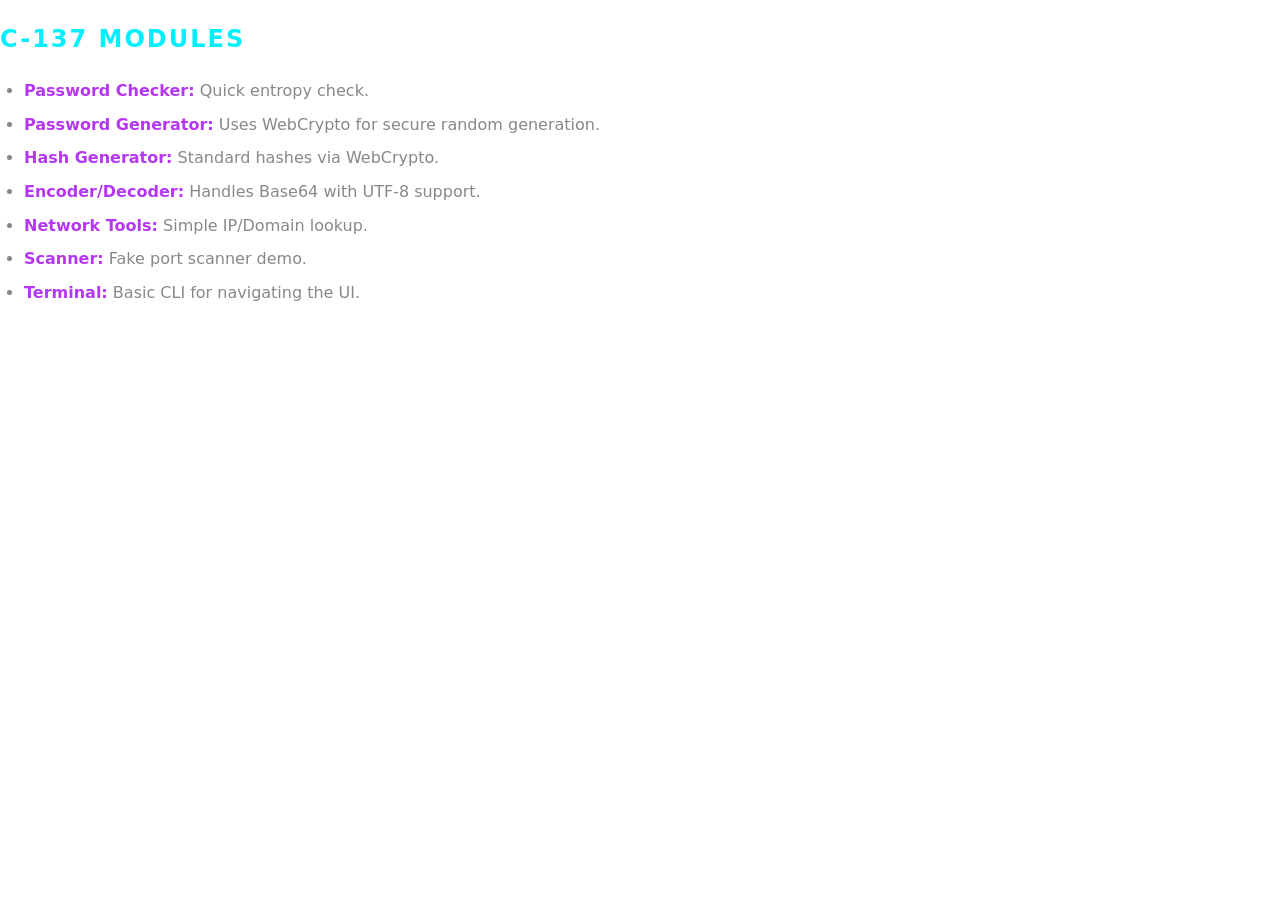
==== pages/about.html @ 54a9eb03 "Initial commit" ====
<!DOCTYPE html>
<html lang="en">
<head>
  <meta charset="UTF-8">
  <style>
    body {
      font-family: 'Inter', system-ui, sans-serif;
      color: #e0e0e0;
      background-color: transparent;
      padding: 0;
      margin: 0;
      line-height: 1.6;
    }
    h2 { color: #00f0ff; text-transform: uppercase; letter-spacing: 2px; }
    ul { padding-left: 1.5rem; color: #888; }
    li { margin-bottom: 0.5rem; }
    strong { color: #b537f2; }
  </style>
</head>
<body>
  <h2>C-137 Modules</h2>
  <ul>
    <li><strong>Password Checker:</strong> Quick entropy check.</li>
    <li><strong>Password Generator:</strong> Uses WebCrypto for secure random generation.</li>
    <li><strong>Hash Generator:</strong> Standard hashes via WebCrypto.</li>
    <li><strong>Encoder/Decoder:</strong> Handles Base64 with UTF-8 support.</li>
    <li><strong>Network Tools:</strong> Simple IP/Domain lookup.</li>
    <li><strong>Scanner:</strong> Fake port scanner demo.</li>
    <li><strong>Terminal:</strong> Basic CLI for navigating the UI.</li>
  </ul>
</body>
</html>
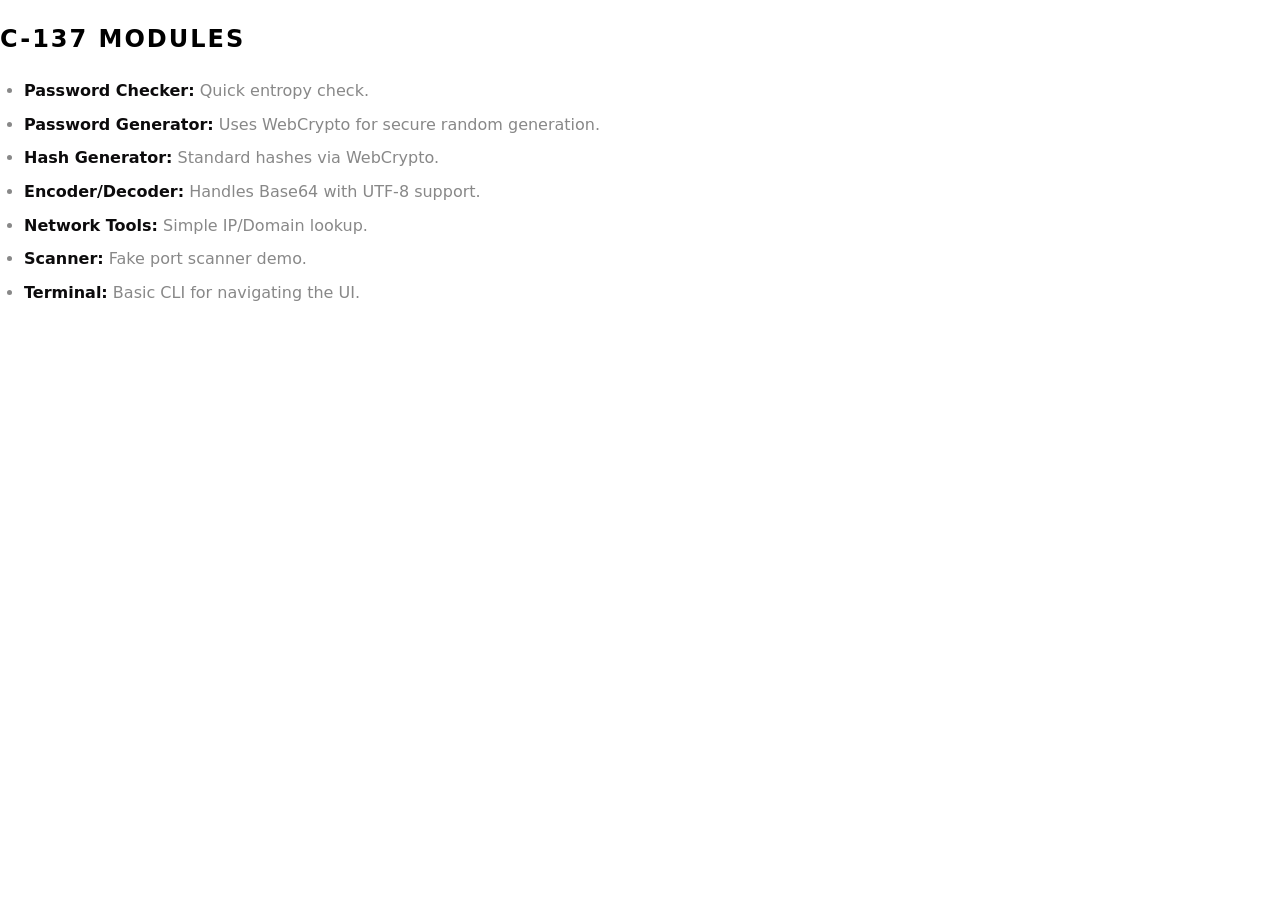
==== commit 23c9d697: "Updating the House UI" ====
--- a/pages/about.html
+++ b/pages/about.html
@@ -11,10 +11,10 @@
       margin: 0;
       line-height: 1.6;
     }
-    h2 { color: #00f0ff; text-transform: uppercase; letter-spacing: 2px; }
+    h2 { color: #000000; text-transform: uppercase; letter-spacing: 2px; }
     ul { padding-left: 1.5rem; color: #888; }
     li { margin-bottom: 0.5rem; }
-    strong { color: #b537f2; }
+    strong { color: #0c0b0c; }
   </style>
 </head>
 <body>
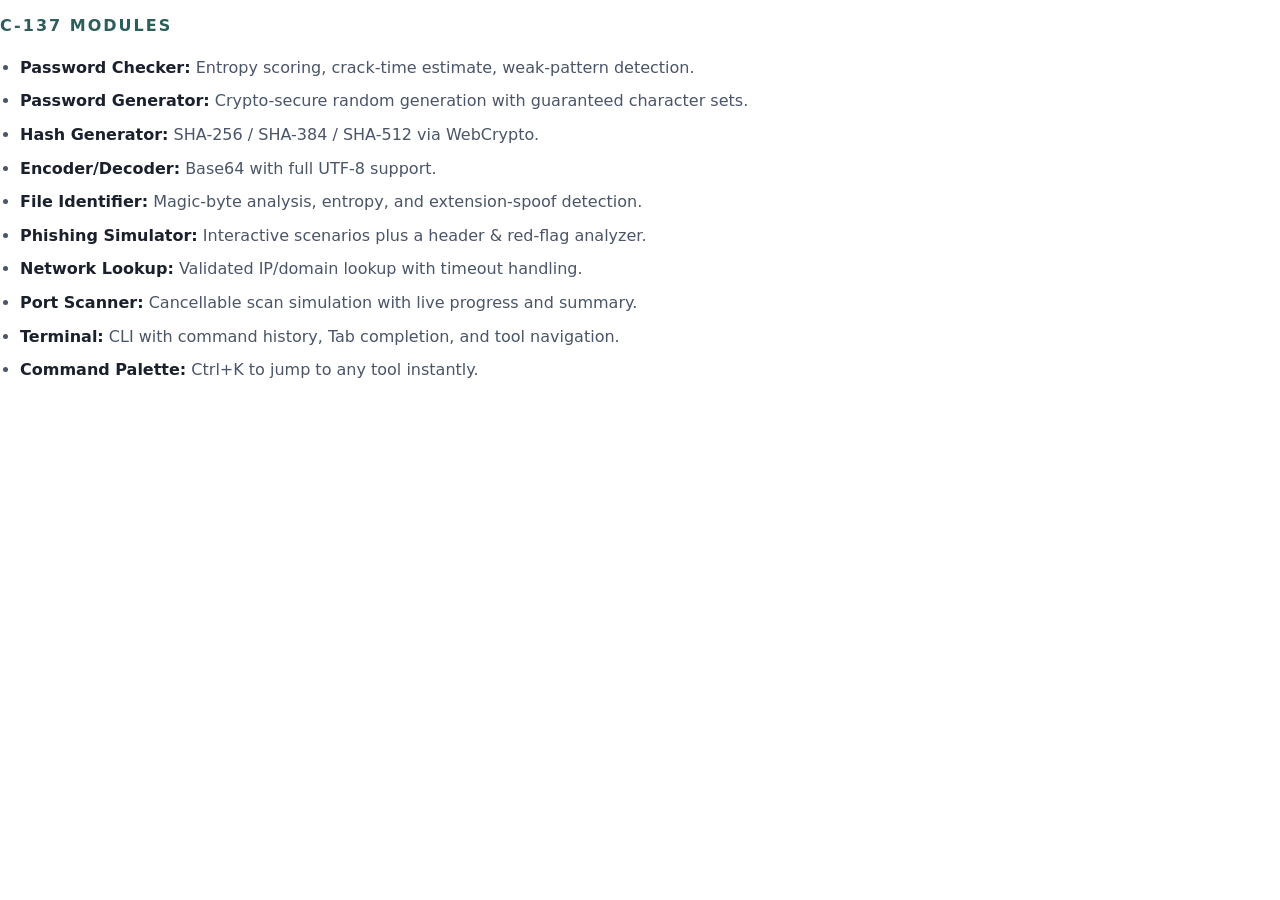
==== commit cd304cfd: "refactor: clean up codebase and improve documentation" ====
--- a/pages/about.html
+++ b/pages/about.html
@@ -5,28 +5,36 @@
   <style>
     body {
       font-family: 'Inter', system-ui, sans-serif;
-      color: #e0e0e0;
+      color: var(--text-main, #1A202C);
       background-color: transparent;
       padding: 0;
       margin: 0;
       line-height: 1.6;
     }
-    h2 { color: #000000; text-transform: uppercase; letter-spacing: 2px; }
-    ul { padding-left: 1.5rem; color: #888; }
+    h2 {
+      color: var(--accent-purple, #2D5E5B);
+      text-transform: uppercase;
+      letter-spacing: 2px;
+      font-size: 1rem;
+    }
+    ul { padding-left: 1.25rem; color: var(--text-muted, #4A5568); }
     li { margin-bottom: 0.5rem; }
-    strong { color: #0c0b0c; }
+    strong { color: var(--text-main, #1A202C); }
   </style>
 </head>
 <body>
   <h2>C-137 Modules</h2>
   <ul>
-    <li><strong>Password Checker:</strong> Quick entropy check.</li>
-    <li><strong>Password Generator:</strong> Uses WebCrypto for secure random generation.</li>
-    <li><strong>Hash Generator:</strong> Standard hashes via WebCrypto.</li>
-    <li><strong>Encoder/Decoder:</strong> Handles Base64 with UTF-8 support.</li>
-    <li><strong>Network Tools:</strong> Simple IP/Domain lookup.</li>
-    <li><strong>Scanner:</strong> Fake port scanner demo.</li>
-    <li><strong>Terminal:</strong> Basic CLI for navigating the UI.</li>
+    <li><strong>Password Checker:</strong> Entropy scoring, crack-time estimate, weak-pattern detection.</li>
+    <li><strong>Password Generator:</strong> Crypto-secure random generation with guaranteed character sets.</li>
+    <li><strong>Hash Generator:</strong> SHA-256 / SHA-384 / SHA-512 via WebCrypto.</li>
+    <li><strong>Encoder/Decoder:</strong> Base64 with full UTF-8 support.</li>
+    <li><strong>File Identifier:</strong> Magic-byte analysis, entropy, and extension-spoof detection.</li>
+    <li><strong>Phishing Simulator:</strong> Interactive scenarios plus a header & red-flag analyzer.</li>
+    <li><strong>Network Lookup:</strong> Validated IP/domain lookup with timeout handling.</li>
+    <li><strong>Port Scanner:</strong> Cancellable scan simulation with live progress and summary.</li>
+    <li><strong>Terminal:</strong> CLI with command history, Tab completion, and tool navigation.</li>
+    <li><strong>Command Palette:</strong> Ctrl+K to jump to any tool instantly.</li>
   </ul>
 </body>
 </html>
